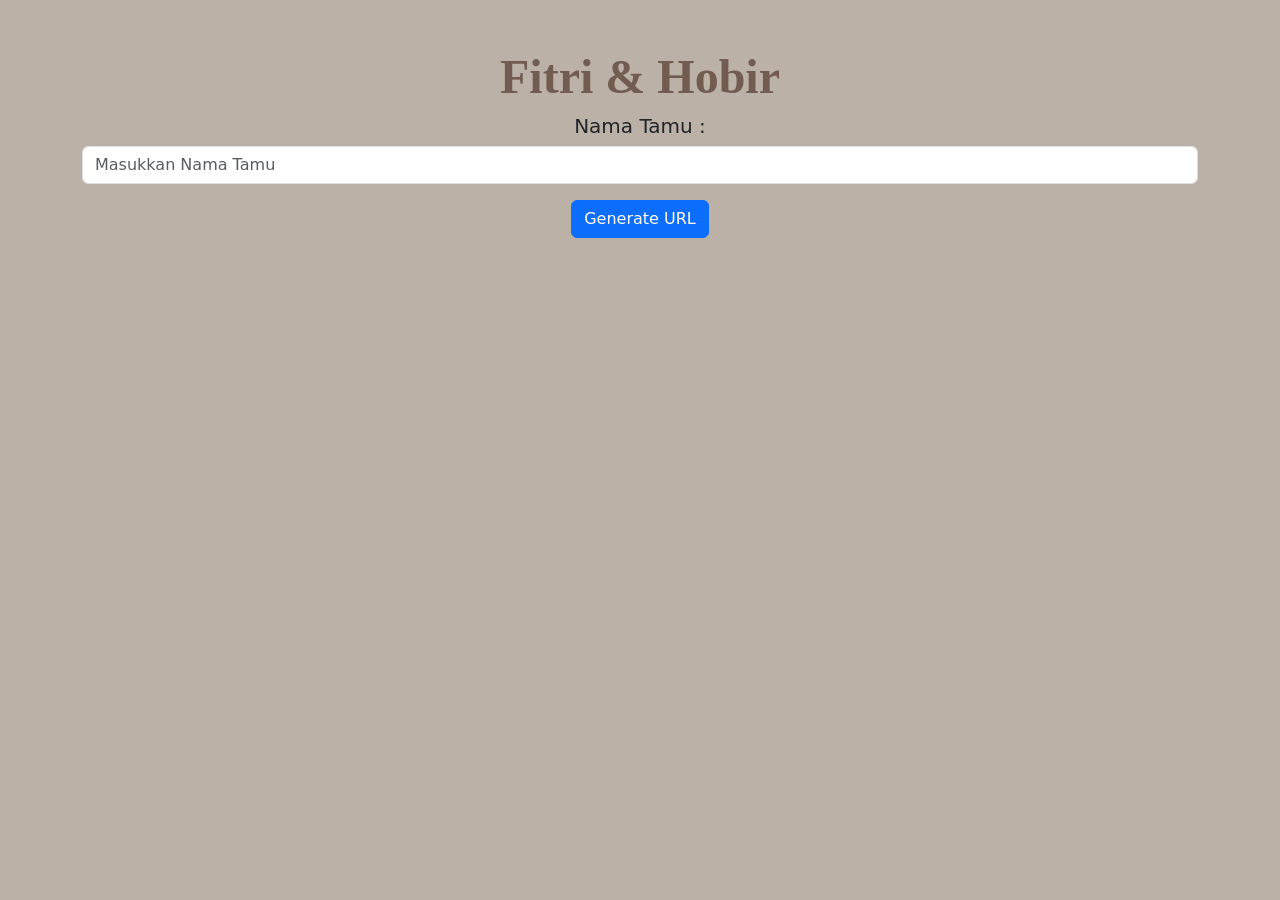
==== tamu/index.html @ 4399b7c6 "Initial commit without heavy zip file" ====
<!doctype html>
<html lang="en">
  <head>
    <meta charset="UTF-8" />
    <meta name="viewport" content="width=device-width, initial-scale=1.0" />
    <title>Nama Tamu | Fitri & Hobir</title>
    <link rel="shortcut icon" href="../assets/img/xlvi-logo.png" />
    <link
      href="https://cdn.jsdelivr.net/npm/bootstrap@5.3.0-alpha3/dist/css/bootstrap.min.css"
      rel="stylesheet"
    />
    <link rel="stylesheet" href="../assets/toastr/toastr.min.css" />
  </head>

  <style>
    @font-face {
      font-family: power;
      font-weight: normal;
      font-style: normal;
      src: url("fonts/power.woff2") format("woff2");
      font-display: swap;
    }
    body {
      background: #bbb1a7;
      background-size: cover;
    }

    h1 {
      font-size: 3rem;
      font-family: "power";
      font-weight: bold;
      color: #725b50;
      text-align: center;
    }
  </style>
  <body>
    <div class="container mt-5">
      <div class="row justify-content-center">
        <div class="col-12">
          <h1>Fitri & Hobir</h1>
          <h5 class="text-center">Nama Tamu :</h5>

          <!-- Input Name Section -->
          <div class="input-group mb-3">
            <input
              type="text"
              class="form-control"
              id="nameInput"
              placeholder="Masukkan Nama Tamu"
            />
          </div>
          <div class="text-center">
            <button class="btn btn-primary" id="generateUrl" type="button">
              Generate URL
            </button>
          </div>

          <!-- URL Display Section -->
          <div class="url-container my-2" style="display: none">
            <input
              type="text"
              class="form-control mb-2"
              id="urlInput"
              readonly
            />
            <div class="text-center">
              <button class="btn btn-secondary mb-2" id="copyLink">
                Copy Link
              </button>
              <button class="btn btn-secondary mb-2" id="testLink">
                Test Link
              </button>
              <button class="btn btn-success" id="sendWhatsApp">
                Kirim ke WhatsApp
              </button>
            </div>
          </div>
        </div>
      </div>
    </div>

    <script src="https://cdn.jsdelivr.net/npm/bootstrap@5.3.0-alpha3/dist/js/bootstrap.bundle.min.js"></script>
    <script src="../assets/jquery/jquery.js"></script>
    <script src="../assets/toastr/toastr.min.js"></script>
    <script>
      document
        .getElementById("generateUrl")
        .addEventListener("click", function () {
          const nameInput = document.getElementById("nameInput").value.trim();

          if (nameInput !== "") {
            const baseUrl =
              "https://xlvi-digital.github.io/Fitri-Hobir-wedding/";
            const invitationUrl = `${baseUrl}?n=${encodeURI(nameInput).replace(/%20/g, "+")}`;

            // Menampilkan URL di input
            const urlInput = document.getElementById("urlInput");
            urlInput.value = invitationUrl;

            // Menampilkan tombol dan input URL
            document.querySelector(".url-container").style.display = "block";

            // Event listener untuk "Test Link"
            document.getElementById("testLink").onclick = function () {
              window.open(invitationUrl, "_blank");
            };

            // Event listener untuk "Kirim ke WhatsApp"
            document.getElementById("sendWhatsApp").onclick = function () {
              let message = `Assalamu'alaikum Wr. Wb.
    
Bismillahirahmanirrahim.

Yth. ${nameInput}

Tanpa mengurangi rasa hormat, perkenankan kami mengundang Bapak/Ibu/Saudara/I, teman sekaligus sahabat, untuk menghadiri acara pernikahan kami.

Fitri & Hobir

Berikut link undangan kami untuk info lengkap dari acara, bisa kunjungi:

${invitationUrl}

Merupakan suatu kebahagiaan dan kehormatan bagi kami, apabila Bapak/Ibu/Saudara/i, berkenan hadir dan memberikan do’a restu kepada kami.

Mohon maaf perihal undangan hanya dibagikan melalui pesan ini. Terima kasih banyak atas perhatiannya.

Wassalamu'alaikum Wr. Wb.
Terima Kasih.`;

              // Menghapus spasi/tab di awal setiap baris tanpa menghilangkan paragraf
              message = message.replace(/^[\t ]+/gm, "");

              const whatsappUrl = `https://wa.me/?text=${encodeURIComponent(message)}`;
              window.open(whatsappUrl, "_blank");
            };

            // Event listener untuk "Copy Link"
            document.getElementById("copyLink").onclick = function () {
              navigator.clipboard
                .writeText(invitationUrl)
                .then(() => {
                  alert("Link berhasil disalin!");
                })
                .catch((err) => {
                  console.error("Gagal menyalin link: ", err);
                });
            };
          }
        });
    </script>
  </body>
</html>
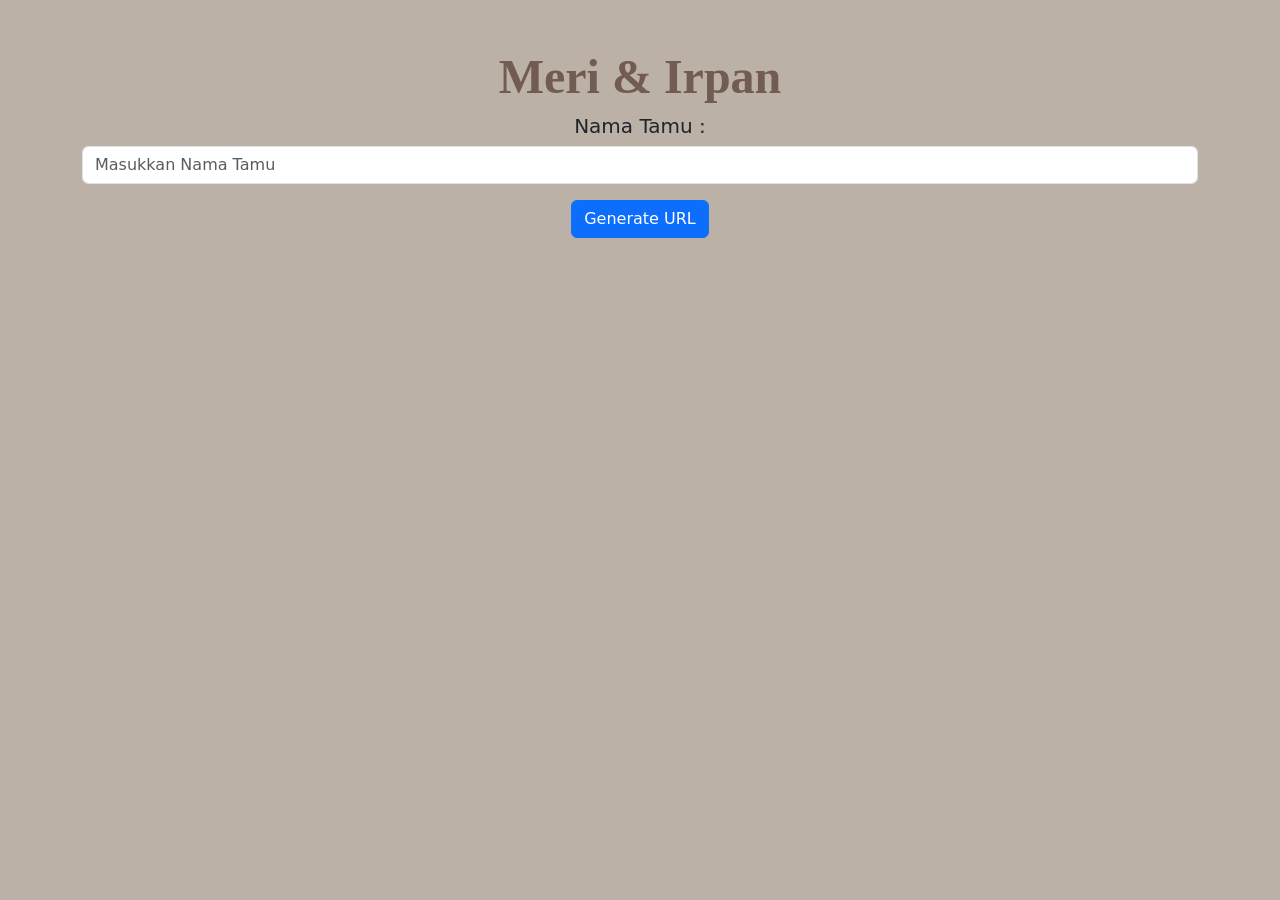
==== commit e9133e98: "Refactor code structure for improved readability and maintainability" ====
--- a/tamu/index.html
+++ b/tamu/index.html
@@ -3,7 +3,7 @@
   <head>
     <meta charset="UTF-8" />
     <meta name="viewport" content="width=device-width, initial-scale=1.0" />
-    <title>Nama Tamu | Fitri & Hobir</title>
+    <title>Nama Tamu | Meri & Irpan</title>
     <link rel="shortcut icon" href="../assets/img/xlvi-logo.png" />
     <link
       href="https://cdn.jsdelivr.net/npm/bootstrap@5.3.0-alpha3/dist/css/bootstrap.min.css"
@@ -37,7 +37,7 @@
     <div class="container mt-5">
       <div class="row justify-content-center">
         <div class="col-12">
-          <h1>Fitri & Hobir</h1>
+          <h1>Meri & Irpan</h1>
           <h5 class="text-center">Nama Tamu :</h5>
 
           <!-- Input Name Section -->
@@ -90,7 +90,7 @@
 
           if (nameInput !== "") {
             const baseUrl =
-              "https://xlvi-digital.github.io/Fitri-Hobir-wedding/";
+              "https://xlvi-digital.github.io/Meri-Irpan-wedding/";
             const invitationUrl = `${baseUrl}?n=${encodeURI(nameInput).replace(/%20/g, "+")}`;
 
             // Menampilkan URL di input
@@ -115,7 +115,7 @@
 
 Tanpa mengurangi rasa hormat, perkenankan kami mengundang Bapak/Ibu/Saudara/I, teman sekaligus sahabat, untuk menghadiri acara pernikahan kami.
 
-Fitri & Hobir
+Meri & Irpan
 
 Berikut link undangan kami untuk info lengkap dari acara, bisa kunjungi:
 
